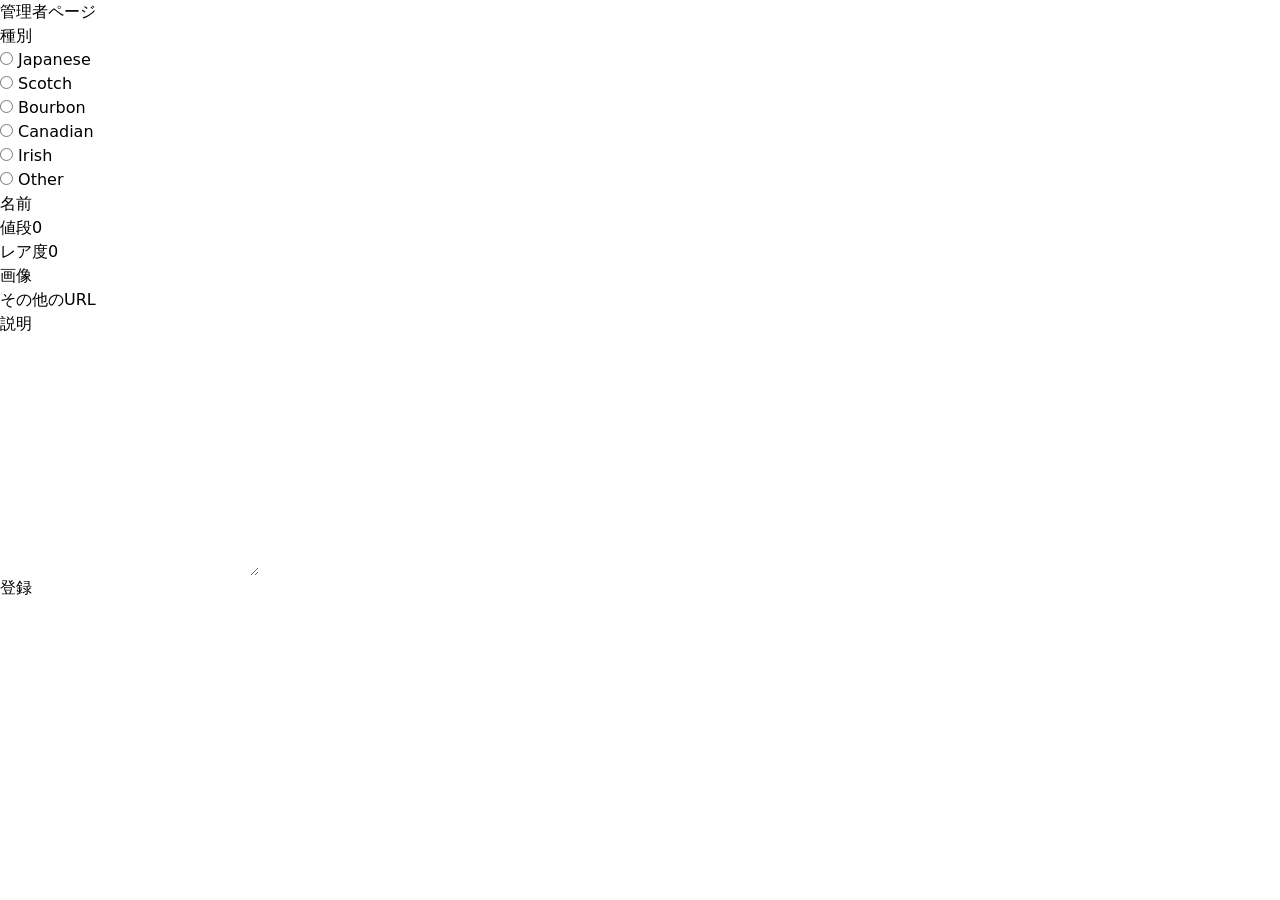
==== administrator/index.html @ 43c1a322 "initial commit" ====
<!DOCTYPE html><html  data-capo=""><head><meta charset="utf-8">
<meta name="viewport" content="width=device-width, initial-scale=1">
<style>/*! tailwindcss v4.0.3 | MIT License | https://tailwindcss.com */@layer theme,base,components,utilities;@layer theme{:host,:root{--font-sans:ui-sans-serif,system-ui,sans-serif,"Apple Color Emoji","Segoe UI Emoji","Segoe UI Symbol","Noto Color Emoji";--font-serif:ui-serif,Georgia,Cambria,"Times New Roman",Times,serif;--font-mono:ui-monospace,SFMono-Regular,Menlo,Monaco,Consolas,"Liberation Mono","Courier New",monospace;--color-red-50:oklch(.971 .013 17.38);--color-red-100:oklch(.936 .032 17.717);--color-red-200:oklch(.885 .062 18.334);--color-red-300:oklch(.808 .114 19.571);--color-red-400:oklch(.704 .191 22.216);--color-red-500:oklch(.637 .237 25.331);--color-red-600:oklch(.577 .245 27.325);--color-red-700:oklch(.505 .213 27.518);--color-red-800:oklch(.444 .177 26.899);--color-red-900:oklch(.396 .141 25.723);--color-red-950:oklch(.258 .092 26.042);--color-orange-50:oklch(.98 .016 73.684);--color-orange-100:oklch(.954 .038 75.164);--color-orange-200:oklch(.901 .076 70.697);--color-orange-300:oklch(.837 .128 66.29);--color-orange-400:oklch(.75 .183 55.934);--color-orange-500:oklch(.705 .213 47.604);--color-orange-600:oklch(.646 .222 41.116);--color-orange-700:oklch(.553 .195 38.402);--color-orange-800:oklch(.47 .157 37.304);--color-orange-900:oklch(.408 .123 38.172);--color-orange-950:oklch(.266 .079 36.259);--color-amber-50:oklch(.987 .022 95.277);--color-amber-100:oklch(.962 .059 95.617);--color-amber-200:oklch(.924 .12 95.746);--color-amber-300:oklch(.879 .169 91.605);--color-amber-400:oklch(.828 .189 84.429);--color-amber-500:oklch(.769 .188 70.08);--color-amber-600:oklch(.666 .179 58.318);--color-amber-700:oklch(.555 .163 48.998);--color-amber-800:oklch(.473 .137 46.201);--color-amber-900:oklch(.414 .112 45.904);--color-amber-950:oklch(.279 .077 45.635);--color-yellow-50:oklch(.987 .026 102.212);--color-yellow-100:oklch(.973 .071 103.193);--color-yellow-200:oklch(.945 .129 101.54);--color-yellow-300:oklch(.905 .182 98.111);--color-yellow-400:oklch(.852 .199 91.936);--color-yellow-500:oklch(.795 .184 86.047);--color-yellow-600:oklch(.681 .162 75.834);--color-yellow-700:oklch(.554 .135 66.442);--color-yellow-800:oklch(.476 .114 61.907);--color-yellow-900:oklch(.421 .095 57.708);--color-yellow-950:oklch(.286 .066 53.813);--color-lime-50:oklch(.986 .031 120.757);--color-lime-100:oklch(.967 .067 122.328);--color-lime-200:oklch(.938 .127 124.321);--color-lime-300:oklch(.897 .196 126.665);--color-lime-400:oklch(.841 .238 128.85);--color-lime-500:oklch(.768 .233 130.85);--color-lime-600:oklch(.648 .2 131.684);--color-lime-700:oklch(.532 .157 131.589);--color-lime-800:oklch(.453 .124 130.933);--color-lime-900:oklch(.405 .101 131.063);--color-lime-950:oklch(.274 .072 132.109);--color-green-50:oklch(.982 .018 155.826);--color-green-100:oklch(.962 .044 156.743);--color-green-200:oklch(.925 .084 155.995);--color-green-300:oklch(.871 .15 154.449);--color-green-400:oklch(.792 .209 151.711);--color-green-500:oklch(.723 .219 149.579);--color-green-600:oklch(.627 .194 149.214);--color-green-700:oklch(.527 .154 150.069);--color-green-800:oklch(.448 .119 151.328);--color-green-900:oklch(.393 .095 152.535);--color-green-950:oklch(.266 .065 152.934);--color-emerald-50:oklch(.979 .021 166.113);--color-emerald-100:oklch(.95 .052 163.051);--color-emerald-200:oklch(.905 .093 164.15);--color-emerald-300:oklch(.845 .143 164.978);--color-emerald-400:oklch(.765 .177 163.223);--color-emerald-500:oklch(.696 .17 162.48);--color-emerald-600:oklch(.596 .145 163.225);--color-emerald-700:oklch(.508 .118 165.612);--color-emerald-800:oklch(.432 .095 166.913);--color-emerald-900:oklch(.378 .077 168.94);--color-emerald-950:oklch(.262 .051 172.552);--color-teal-50:oklch(.984 .014 180.72);--color-teal-100:oklch(.953 .051 180.801);--color-teal-200:oklch(.91 .096 180.426);--color-teal-300:oklch(.855 .138 181.071);--color-teal-400:oklch(.777 .152 181.912);--color-teal-500:oklch(.704 .14 182.503);--color-teal-600:oklch(.6 .118 184.704);--color-teal-700:oklch(.511 .096 186.391);--color-teal-800:oklch(.437 .078 188.216);--color-teal-900:oklch(.386 .063 188.416);--color-teal-950:oklch(.277 .046 192.524);--color-cyan-50:oklch(.984 .019 200.873);--color-cyan-100:oklch(.956 .045 203.388);--color-cyan-200:oklch(.917 .08 205.041);--color-cyan-300:oklch(.865 .127 207.078);--color-cyan-400:oklch(.789 .154 211.53);--color-cyan-500:oklch(.715 .143 215.221);--color-cyan-600:oklch(.609 .126 221.723);--color-cyan-700:oklch(.52 .105 223.128);--color-cyan-800:oklch(.45 .085 224.283);--color-cyan-900:oklch(.398 .07 227.392);--color-cyan-950:oklch(.302 .056 229.695);--color-sky-50:oklch(.977 .013 236.62);--color-sky-100:oklch(.951 .026 236.824);--color-sky-200:oklch(.901 .058 230.902);--color-sky-300:oklch(.828 .111 230.318);--color-sky-400:oklch(.746 .16 232.661);--color-sky-500:oklch(.685 .169 237.323);--color-sky-600:oklch(.588 .158 241.966);--color-sky-700:oklch(.5 .134 242.749);--color-sky-800:oklch(.443 .11 240.79);--color-sky-900:oklch(.391 .09 240.876);--color-sky-950:oklch(.293 .066 243.157);--color-blue-50:oklch(.97 .014 254.604);--color-blue-100:oklch(.932 .032 255.585);--color-blue-200:oklch(.882 .059 254.128);--color-blue-300:oklch(.809 .105 251.813);--color-blue-400:oklch(.707 .165 254.624);--color-blue-500:oklch(.623 .214 259.815);--color-blue-600:oklch(.546 .245 262.881);--color-blue-700:oklch(.488 .243 264.376);--color-blue-800:oklch(.424 .199 265.638);--color-blue-900:oklch(.379 .146 265.522);--color-blue-950:oklch(.282 .091 267.935);--color-indigo-50:oklch(.962 .018 272.314);--color-indigo-100:oklch(.93 .034 272.788);--color-indigo-200:oklch(.87 .065 274.039);--color-indigo-300:oklch(.785 .115 274.713);--color-indigo-400:oklch(.673 .182 276.935);--color-indigo-500:oklch(.585 .233 277.117);--color-indigo-600:oklch(.511 .262 276.966);--color-indigo-700:oklch(.457 .24 277.023);--color-indigo-800:oklch(.398 .195 277.366);--color-indigo-900:oklch(.359 .144 278.697);--color-indigo-950:oklch(.257 .09 281.288);--color-violet-50:oklch(.969 .016 293.756);--color-violet-100:oklch(.943 .029 294.588);--color-violet-200:oklch(.894 .057 293.283);--color-violet-300:oklch(.811 .111 293.571);--color-violet-400:oklch(.702 .183 293.541);--color-violet-500:oklch(.606 .25 292.717);--color-violet-600:oklch(.541 .281 293.009);--color-violet-700:oklch(.491 .27 292.581);--color-violet-800:oklch(.432 .232 292.759);--color-violet-900:oklch(.38 .189 293.745);--color-violet-950:oklch(.283 .141 291.089);--color-purple-50:oklch(.977 .014 308.299);--color-purple-100:oklch(.946 .033 307.174);--color-purple-200:oklch(.902 .063 306.703);--color-purple-300:oklch(.827 .119 306.383);--color-purple-400:oklch(.714 .203 305.504);--color-purple-500:oklch(.627 .265 303.9);--color-purple-600:oklch(.558 .288 302.321);--color-purple-700:oklch(.496 .265 301.924);--color-purple-800:oklch(.438 .218 303.724);--color-purple-900:oklch(.381 .176 304.987);--color-purple-950:oklch(.291 .149 302.717);--color-fuchsia-50:oklch(.977 .017 320.058);--color-fuchsia-100:oklch(.952 .037 318.852);--color-fuchsia-200:oklch(.903 .076 319.62);--color-fuchsia-300:oklch(.833 .145 321.434);--color-fuchsia-400:oklch(.74 .238 322.16);--color-fuchsia-500:oklch(.667 .295 322.15);--color-fuchsia-600:oklch(.591 .293 322.896);--color-fuchsia-700:oklch(.518 .253 323.949);--color-fuchsia-800:oklch(.452 .211 324.591);--color-fuchsia-900:oklch(.401 .17 325.612);--color-fuchsia-950:oklch(.293 .136 325.661);--color-pink-50:oklch(.971 .014 343.198);--color-pink-100:oklch(.948 .028 342.258);--color-pink-200:oklch(.899 .061 343.231);--color-pink-300:oklch(.823 .12 346.018);--color-pink-400:oklch(.718 .202 349.761);--color-pink-500:oklch(.656 .241 354.308);--color-pink-600:oklch(.592 .249 .584);--color-pink-700:oklch(.525 .223 3.958);--color-pink-800:oklch(.459 .187 3.815);--color-pink-900:oklch(.408 .153 2.432);--color-pink-950:oklch(.284 .109 3.907);--color-rose-50:oklch(.969 .015 12.422);--color-rose-100:oklch(.941 .03 12.58);--color-rose-200:oklch(.892 .058 10.001);--color-rose-300:oklch(.81 .117 11.638);--color-rose-400:oklch(.712 .194 13.428);--color-rose-500:oklch(.645 .246 16.439);--color-rose-600:oklch(.586 .253 17.585);--color-rose-700:oklch(.514 .222 16.935);--color-rose-800:oklch(.455 .188 13.697);--color-rose-900:oklch(.41 .159 10.272);--color-rose-950:oklch(.271 .105 12.094);--color-slate-50:oklch(.984 .003 247.858);--color-slate-100:oklch(.968 .007 247.896);--color-slate-200:oklch(.929 .013 255.508);--color-slate-300:oklch(.869 .022 252.894);--color-slate-400:oklch(.704 .04 256.788);--color-slate-500:oklch(.554 .046 257.417);--color-slate-600:oklch(.446 .043 257.281);--color-slate-700:oklch(.372 .044 257.287);--color-slate-800:oklch(.279 .041 260.031);--color-slate-900:oklch(.208 .042 265.755);--color-slate-950:oklch(.129 .042 264.695);--color-gray-50:oklch(.985 .002 247.839);--color-gray-100:oklch(.967 .003 264.542);--color-gray-200:oklch(.928 .006 264.531);--color-gray-300:oklch(.872 .01 258.338);--color-gray-400:oklch(.707 .022 261.325);--color-gray-500:oklch(.551 .027 264.364);--color-gray-600:oklch(.446 .03 256.802);--color-gray-700:oklch(.373 .034 259.733);--color-gray-800:oklch(.278 .033 256.848);--color-gray-900:oklch(.21 .034 264.665);--color-gray-950:oklch(.13 .028 261.692);--color-zinc-50:oklch(.985 0 0);--color-zinc-100:oklch(.967 .001 286.375);--color-zinc-200:oklch(.92 .004 286.32);--color-zinc-300:oklch(.871 .006 286.286);--color-zinc-400:oklch(.705 .015 286.067);--color-zinc-500:oklch(.552 .016 285.938);--color-zinc-600:oklch(.442 .017 285.786);--color-zinc-700:oklch(.37 .013 285.805);--color-zinc-800:oklch(.274 .006 286.033);--color-zinc-900:oklch(.21 .006 285.885);--color-zinc-950:oklch(.141 .005 285.823);--color-neutral-50:oklch(.985 0 0);--color-neutral-100:oklch(.97 0 0);--color-neutral-200:oklch(.922 0 0);--color-neutral-300:oklch(.87 0 0);--color-neutral-400:oklch(.708 0 0);--color-neutral-500:oklch(.556 0 0);--color-neutral-600:oklch(.439 0 0);--color-neutral-700:oklch(.371 0 0);--color-neutral-800:oklch(.269 0 0);--color-neutral-900:oklch(.205 0 0);--color-neutral-950:oklch(.145 0 0);--color-stone-50:oklch(.985 .001 106.423);--color-stone-100:oklch(.97 .001 106.424);--color-stone-200:oklch(.923 .003 48.717);--color-stone-300:oklch(.869 .005 56.366);--color-stone-400:oklch(.709 .01 56.259);--color-stone-500:oklch(.553 .013 58.071);--color-stone-600:oklch(.444 .011 73.639);--color-stone-700:oklch(.374 .01 67.558);--color-stone-800:oklch(.268 .007 34.298);--color-stone-900:oklch(.216 .006 56.043);--color-stone-950:oklch(.147 .004 49.25);--color-black:#000;--color-white:#fff;--spacing:.25rem;--breakpoint-sm:40rem;--breakpoint-md:48rem;--breakpoint-lg:64rem;--breakpoint-xl:80rem;--breakpoint-2xl:96rem;--container-3xs:16rem;--container-2xs:18rem;--container-xs:20rem;--container-sm:24rem;--container-md:28rem;--container-lg:32rem;--container-xl:36rem;--container-2xl:42rem;--container-3xl:48rem;--container-4xl:56rem;--container-5xl:64rem;--container-6xl:72rem;--container-7xl:80rem;--text-xs:.75rem;--text-xs--line-height:1.33333;--text-sm:.875rem;--text-sm--line-height:1.42857;--text-base:1rem;--text-base--line-height:1.5;--text-lg:1.125rem;--text-lg--line-height:1.55556;--text-xl:1.25rem;--text-xl--line-height:1.4;--text-2xl:1.5rem;--text-2xl--line-height:1.33333;--text-3xl:1.875rem;--text-3xl--line-height:1.2;--text-4xl:2.25rem;--text-4xl--line-height:1.11111;--text-5xl:3rem;--text-5xl--line-height:1;--text-6xl:3.75rem;--text-6xl--line-height:1;--text-7xl:4.5rem;--text-7xl--line-height:1;--text-8xl:6rem;--text-8xl--line-height:1;--text-9xl:8rem;--text-9xl--line-height:1;--font-weight-thin:100;--font-weight-extralight:200;--font-weight-light:300;--font-weight-normal:400;--font-weight-medium:500;--font-weight-semibold:600;--font-weight-bold:700;--font-weight-extrabold:800;--font-weight-black:900;--tracking-tighter:-.05em;--tracking-tight:-.025em;--tracking-normal:0em;--tracking-wide:.025em;--tracking-wider:.05em;--tracking-widest:.1em;--leading-tight:1.25;--leading-snug:1.375;--leading-normal:1.5;--leading-relaxed:1.625;--leading-loose:2;--radius-xs:.125rem;--radius-sm:.25rem;--radius-md:.375rem;--radius-lg:.5rem;--radius-xl:.75rem;--radius-2xl:1rem;--radius-3xl:1.5rem;--radius-4xl:2rem;--shadow-2xs:0 1px rgba(0,0,0,.05);--shadow-xs:0 1px 2px 0 rgba(0,0,0,.05);--shadow-sm:0 1px 3px 0 rgba(0,0,0,.1),0 1px 2px -1px rgba(0,0,0,.1);--shadow-md:0 4px 6px -1px rgba(0,0,0,.1),0 2px 4px -2px rgba(0,0,0,.1);--shadow-lg:0 10px 15px -3px rgba(0,0,0,.1),0 4px 6px -4px rgba(0,0,0,.1);--shadow-xl:0 20px 25px -5px rgba(0,0,0,.1),0 8px 10px -6px rgba(0,0,0,.1);--shadow-2xl:0 25px 50px -12px rgba(0,0,0,.25);--inset-shadow-2xs:inset 0 1px rgba(0,0,0,.05);--inset-shadow-xs:inset 0 1px 1px rgba(0,0,0,.05);--inset-shadow-sm:inset 0 2px 4px rgba(0,0,0,.05);--drop-shadow-xs:0 1px 1px rgba(0,0,0,.05);--drop-shadow-sm:0 1px 2px rgba(0,0,0,.15);--drop-shadow-md:0 3px 3px rgba(0,0,0,.12);--drop-shadow-lg:0 4px 4px rgba(0,0,0,.15);--drop-shadow-xl:0 9px 7px rgba(0,0,0,.1);--drop-shadow-2xl:0 25px 25px rgba(0,0,0,.15);--ease-in:cubic-bezier(.4,0,1,1);--ease-out:cubic-bezier(0,0,.2,1);--ease-in-out:cubic-bezier(.4,0,.2,1);--animate-spin:spin 1s linear infinite;--animate-ping:ping 1s cubic-bezier(0,0,.2,1) infinite;--animate-pulse:pulse 2s cubic-bezier(.4,0,.6,1) infinite;--animate-bounce:bounce 1s infinite;--blur-xs:4px;--blur-sm:8px;--blur-md:12px;--blur-lg:16px;--blur-xl:24px;--blur-2xl:40px;--blur-3xl:64px;--perspective-dramatic:100px;--perspective-near:300px;--perspective-normal:500px;--perspective-midrange:800px;--perspective-distant:1200px;--aspect-video:16/9;--default-transition-duration:.15s;--default-transition-timing-function:cubic-bezier(.4,0,.2,1);--default-font-family:var(--font-sans);--default-font-feature-settings:var(--font-sans--font-feature-settings);--default-font-variation-settings:var( --font-sans--font-variation-settings );--default-mono-font-family:var(--font-mono);--default-mono-font-feature-settings:var( --font-mono--font-feature-settings );--default-mono-font-variation-settings:var( --font-mono--font-variation-settings )}}@layer base{*,::backdrop,::file-selector-button,:after,:before{border:0 solid;box-sizing:border-box;margin:0;padding:0}:host,html{line-height:1.5;-webkit-text-size-adjust:100%;font-family:var( --default-font-family,ui-sans-serif,system-ui,sans-serif,"Apple Color Emoji","Segoe UI Emoji","Segoe UI Symbol","Noto Color Emoji" );font-feature-settings:var(--default-font-feature-settings,normal);font-variation-settings:var( --default-font-variation-settings,normal );-moz-tab-size:4;-o-tab-size:4;tab-size:4;-webkit-tap-highlight-color:transparent}body{line-height:inherit}hr{border-top-width:1px;color:inherit;height:0}abbr:where([title]){-webkit-text-decoration:underline dotted;text-decoration:underline dotted}h1,h2,h3,h4,h5,h6{font-size:inherit;font-weight:inherit}a{color:inherit;-webkit-text-decoration:inherit;text-decoration:inherit}b,strong{font-weight:bolder}code,kbd,pre,samp{font-family:var( --default-mono-font-family,ui-monospace,SFMono-Regular,Menlo,Monaco,Consolas,"Liberation Mono","Courier New",monospace );font-feature-settings:var( --default-mono-font-feature-settings,normal );font-size:1em;font-variation-settings:var( --default-mono-font-variation-settings,normal )}small{font-size:80%}sub,sup{font-size:75%;line-height:0;position:relative;vertical-align:baseline}sub{bottom:-.25em}sup{top:-.5em}table{border-collapse:collapse;border-color:inherit;text-indent:0}:-moz-focusring{outline:auto}progress{vertical-align:baseline}summary{display:list-item}menu,ol,ul{list-style:none}audio,canvas,embed,iframe,img,object,svg,video{display:block;vertical-align:middle}img,video{height:auto;max-width:100%}::file-selector-button,button,input,optgroup,select,textarea{background-color:transparent;border-radius:0;color:inherit;font:inherit;font-feature-settings:inherit;font-variation-settings:inherit;letter-spacing:inherit;opacity:1}:where(select:is([multiple],[size])) optgroup{font-weight:bolder}:where(select:is([multiple],[size])) optgroup option{padding-inline-start:20px}::file-selector-button{margin-inline-end:4px}::-moz-placeholder{color:color-mix(in oklab,currentColor 50%,transparent);opacity:1}::placeholder{color:color-mix(in oklab,currentColor 50%,transparent);opacity:1}textarea{resize:vertical}::-webkit-search-decoration{-webkit-appearance:none}::-webkit-date-and-time-value{min-height:1lh;text-align:inherit}::-webkit-datetime-edit{display:inline-flex}::-webkit-datetime-edit-fields-wrapper{padding:0}::-webkit-datetime-edit,::-webkit-datetime-edit-day-field,::-webkit-datetime-edit-hour-field,::-webkit-datetime-edit-meridiem-field,::-webkit-datetime-edit-millisecond-field,::-webkit-datetime-edit-minute-field,::-webkit-datetime-edit-month-field,::-webkit-datetime-edit-second-field,::-webkit-datetime-edit-year-field{padding-block:0}:-moz-ui-invalid{box-shadow:none}::file-selector-button,button,input:where([type=button],[type=reset],[type=submit]){-webkit-appearance:button;-moz-appearance:button;appearance:button}::-webkit-inner-spin-button,::-webkit-outer-spin-button{height:auto}[hidden]:where(:not([hidden=until-found])){display:none!important}}@layer utilities{.visible{visibility:visible}.absolute{position:absolute}.fixed{position:fixed}.relative{position:relative}.static{position:static}.sticky{position:sticky}.top-0{top:calc(var(--spacing)*0)}.right-0{right:calc(var(--spacing)*0)}.-bottom-1{bottom:calc(var(--spacing)*-1)}.-bottom-1\/2{bottom:-50%}.bottom-0{bottom:calc(var(--spacing)*0)}.left-0{left:calc(var(--spacing)*0)}.z-10{z-index:10}.z-20{z-index:20}.\!container{width:100%!important}@media (width >= 40rem){.\!container{max-width:40rem!important}}@media (width >= 48rem){.\!container{max-width:48rem!important}}@media (width >= 64rem){.\!container{max-width:64rem!important}}@media (width >= 80rem){.\!container{max-width:80rem!important}}@media (width >= 96rem){.\!container{max-width:96rem!important}}.container{width:100%}@media (width >= 40rem){.container{max-width:40rem}}@media (width >= 48rem){.container{max-width:48rem}}@media (width >= 64rem){.container{max-width:64rem}}@media (width >= 80rem){.container{max-width:80rem}}@media (width >= 96rem){.container{max-width:96rem}}.m-0{margin:calc(var(--spacing)*0)}.m-2{margin:calc(var(--spacing)*2)}.mt-2{margin-top:calc(var(--spacing)*2)}.mb-6{margin-bottom:calc(var(--spacing)*6)}.mb-8{margin-bottom:calc(var(--spacing)*8)}.mb-16{margin-bottom:calc(var(--spacing)*16)}.block{display:block}.contents{display:contents}.flex{display:flex}.grid{display:grid}.hidden{display:none}.inline{display:inline}.table{display:table}.h-1{height:calc(var(--spacing)*1)}.h-1\/2{height:50%}.h-15{height:calc(var(--spacing)*15)}.h-20{height:calc(var(--spacing)*20)}.h-auto{height:auto}.h-screen{height:100vh}.min-h-screen{min-height:100vh}.w-30{width:calc(var(--spacing)*30)}.w-50{width:calc(var(--spacing)*50)}.w-full{width:100%}.flex-1{flex:1}.transform{transform:var(--tw-rotate-x) var(--tw-rotate-y) var(--tw-rotate-z) var(--tw-skew-x) var(--tw-skew-y)}.cursor-pointer{cursor:pointer}.flex-col{flex-direction:column}.place-content-center{place-content:center}.items-center{align-items:center}.justify-between{justify-content:space-between}.justify-center{justify-content:center}.justify-start{justify-content:flex-start}.overflow-hidden{overflow:hidden}.overflow-y-auto{overflow-y:auto}.rounded{border-radius:.25rem}.rounded-lg{border-radius:var(--radius-lg)}.rounded-t-lg{border-top-left-radius:var(--radius-lg);border-top-right-radius:var(--radius-lg)}.rounded-t-md{border-top-left-radius:var(--radius-md);border-top-right-radius:var(--radius-md)}.border{border-style:var(--tw-border-style);border-width:1px}.border-gray-400{border-color:var(--color-gray-400)}.bg-black{background-color:var(--color-black)}.bg-black\/5{background-color:color-mix(in oklab,var(--color-black) 5%,transparent)}.bg-gray-400{background-color:var(--color-gray-400)}.bg-white{background-color:var(--color-white)}.object-contain{-o-object-fit:contain;object-fit:contain}.p-0{padding:calc(var(--spacing)*0)}.p-3{padding:calc(var(--spacing)*3)}.p-4{padding:calc(var(--spacing)*4)}.p-8{padding:calc(var(--spacing)*8)}.px-4{padding-inline:calc(var(--spacing)*4)}.px-8{padding-inline:calc(var(--spacing)*8)}.px-10{padding-inline:calc(var(--spacing)*10)}.py-2{padding-block:calc(var(--spacing)*2)}.pt-14{padding-top:calc(var(--spacing)*14)}.pb-16{padding-bottom:calc(var(--spacing)*16)}.text-center{text-align:center}.font-sans{font-family:var(--font-sans)}.text-6xl{font-size:var(--text-6xl);line-height:var(--tw-leading,var(--text-6xl--line-height))}.text-8xl{font-size:var(--text-8xl);line-height:var(--tw-leading,var(--text-8xl--line-height))}.text-xl{font-size:var(--text-xl);line-height:var(--tw-leading,var(--text-xl--line-height))}.leading-tight{--tw-leading:var(--leading-tight);line-height:var(--leading-tight)}.font-light{--tw-font-weight:var(--font-weight-light);font-weight:var(--font-weight-light)}.font-medium{--tw-font-weight:var(--font-weight-medium);font-weight:var(--font-weight-medium)}.font-semibold{--tw-font-weight:var(--font-weight-semibold);font-weight:var(--font-weight-semibold)}.text-black{color:var(--color-black)}.text-gray-600{color:var(--color-gray-600)}.text-gray-800{color:var(--color-gray-800)}.text-white{color:var(--color-white)}.capitalize{text-transform:capitalize}.lowercase{text-transform:lowercase}.uppercase{text-transform:uppercase}.ordinal{--tw-ordinal:ordinal;font-variant-numeric:var(--tw-ordinal,) var(--tw-slashed-zero,) var(--tw-numeric-figure,) var(--tw-numeric-spacing,) var(--tw-numeric-fraction,)}.antialiased{-webkit-font-smoothing:antialiased;-moz-osx-font-smoothing:grayscale}.shadow{--tw-shadow:0 1px 3px 0 var(--tw-shadow-color,rgba(0,0,0,.1)),0 1px 2px -1px var(--tw-shadow-color,rgba(0,0,0,.1));box-shadow:var(--tw-inset-shadow),var(--tw-inset-ring-shadow),var(--tw-ring-offset-shadow),var(--tw-ring-shadow),var(--tw-shadow)}.\!filter{filter:var(--tw-blur,) var(--tw-brightness,) var(--tw-contrast,) var(--tw-grayscale,) var(--tw-hue-rotate,) var(--tw-invert,) var(--tw-saturate,) var(--tw-sepia,) var(--tw-drop-shadow,)!important}.filter{filter:var(--tw-blur,) var(--tw-brightness,) var(--tw-contrast,) var(--tw-grayscale,) var(--tw-hue-rotate,) var(--tw-invert,) var(--tw-saturate,) var(--tw-sepia,) var(--tw-drop-shadow,)}.\!transition{transition-duration:var(--tw-duration,var(--default-transition-duration))!important;transition-property:color,background-color,border-color,outline-color,text-decoration-color,fill,stroke,--tw-gradient-from,--tw-gradient-via,--tw-gradient-to,opacity,box-shadow,transform,translate,scale,rotate,filter,-webkit-backdrop-filter,backdrop-filter!important;transition-timing-function:var(--tw-ease,var(--default-transition-timing-function))!important}.transition{transition-duration:var(--tw-duration,var(--default-transition-duration));transition-property:color,background-color,border-color,outline-color,text-decoration-color,fill,stroke,--tw-gradient-from,--tw-gradient-via,--tw-gradient-to,opacity,box-shadow,transform,translate,scale,rotate,filter,-webkit-backdrop-filter,backdrop-filter;transition-timing-function:var(--tw-ease,var(--default-transition-timing-function))}.transition-colors{transition-duration:var(--tw-duration,var(--default-transition-duration));transition-property:color,background-color,border-color,outline-color,text-decoration-color,fill,stroke,--tw-gradient-from,--tw-gradient-via,--tw-gradient-to;transition-timing-function:var(--tw-ease,var(--default-transition-timing-function))}.ease-in-out{--tw-ease:var(--ease-in-out);transition-timing-function:var(--ease-in-out)}@media (hover:hover){.hover\:bg-gray-700:hover{background-color:var(--color-gray-700)}}@media (width >= 40rem){.sm\:px-0{padding-inline:calc(var(--spacing)*0)}}@media (width >= 40rem){.sm\:px-6{padding-inline:calc(var(--spacing)*6)}}@media (width >= 40rem){.sm\:py-3{padding-block:calc(var(--spacing)*3)}}@media (width >= 40rem){.sm\:text-2xl{font-size:var(--text-2xl);line-height:var(--tw-leading,var(--text-2xl--line-height))}}@media (width >= 40rem){.sm\:text-4xl{font-size:var(--text-4xl);line-height:var(--tw-leading,var(--text-4xl--line-height))}}@media (width >= 40rem){.sm\:text-8xl{font-size:var(--text-8xl);line-height:var(--tw-leading,var(--text-8xl--line-height))}}@media (width >= 40rem){.sm\:text-xl{font-size:var(--text-xl);line-height:var(--tw-leading,var(--text-xl--line-height))}}@media (prefers-color-scheme:dark){.dark\:bg-black{background-color:var(--color-black)}}@media (prefers-color-scheme:dark){.dark\:bg-white\/10{background-color:color-mix(in oklab,var(--color-white) 10%,transparent)}}@media (prefers-color-scheme:dark){.dark\:text-white{color:var(--color-white)}}}@keyframes spin{to{transform:rotate(1turn)}}@keyframes ping{75%,to{opacity:0;transform:scale(2)}}@keyframes pulse{50%{opacity:.5}}@keyframes bounce{0%,to{animation-timing-function:cubic-bezier(.8,0,1,1);transform:translateY(-25%)}50%{animation-timing-function:cubic-bezier(0,0,.2,1);transform:none}}@property --tw-rotate-x{syntax:"*";inherits:false;initial-value:rotateX(0)}@property --tw-rotate-y{syntax:"*";inherits:false;initial-value:rotateY(0)}@property --tw-rotate-z{syntax:"*";inherits:false;initial-value:rotateZ(0)}@property --tw-skew-x{syntax:"*";inherits:false;initial-value:skewX(0)}@property --tw-skew-y{syntax:"*";inherits:false;initial-value:skewY(0)}@property --tw-border-style{syntax:"*";inherits:false;initial-value:solid}@property --tw-leading{syntax:"*";inherits:false}@property --tw-font-weight{syntax:"*";inherits:false}@property --tw-ordinal{syntax:"*";inherits:false}@property --tw-slashed-zero{syntax:"*";inherits:false}@property --tw-numeric-figure{syntax:"*";inherits:false}@property --tw-numeric-spacing{syntax:"*";inherits:false}@property --tw-numeric-fraction{syntax:"*";inherits:false}@property --tw-shadow{syntax:"*";inherits:false;initial-value:0 0 #0000}@property --tw-shadow-color{syntax:"*";inherits:false}@property --tw-inset-shadow{syntax:"*";inherits:false;initial-value:0 0 #0000}@property --tw-inset-shadow-color{syntax:"*";inherits:false}@property --tw-ring-color{syntax:"*";inherits:false}@property --tw-ring-shadow{syntax:"*";inherits:false;initial-value:0 0 #0000}@property --tw-inset-ring-color{syntax:"*";inherits:false}@property --tw-inset-ring-shadow{syntax:"*";inherits:false;initial-value:0 0 #0000}@property --tw-ring-inset{syntax:"*";inherits:false}@property --tw-ring-offset-width{syntax:"<length>";inherits:false;initial-value:0}@property --tw-ring-offset-color{syntax:"*";inherits:false;initial-value:#fff}@property --tw-ring-offset-shadow{syntax:"*";inherits:false;initial-value:0 0 #0000}@property --tw-blur{syntax:"*";inherits:false}@property --tw-brightness{syntax:"*";inherits:false}@property --tw-contrast{syntax:"*";inherits:false}@property --tw-grayscale{syntax:"*";inherits:false}@property --tw-hue-rotate{syntax:"*";inherits:false}@property --tw-invert{syntax:"*";inherits:false}@property --tw-opacity{syntax:"*";inherits:false}@property --tw-saturate{syntax:"*";inherits:false}@property --tw-sepia{syntax:"*";inherits:false}@property --tw-ease{syntax:"*";inherits:false}</style>
<link rel="preload" as="fetch" crossorigin="anonymous" href="/administrator/_payload.json?175983b9-93ae-45ad-a770-42df999eaa1f">
<link rel="modulepreload" as="script" crossorigin href="/_nuxt/DGRNIQTt.js">
<link rel="modulepreload" as="script" crossorigin href="/_nuxt/B5CImXzJ.js">
<link rel="modulepreload" as="script" crossorigin href="/_nuxt/DBz7xM5L.js">
<link rel="modulepreload" as="script" crossorigin href="/_nuxt/JrSAoMSa.js">
<link rel="prefetch" as="style" crossorigin href="/_nuxt/default.De8KBWrs.css">
<link rel="prefetch" as="script" crossorigin href="/_nuxt/DvlcHamT.js">
<link rel="prefetch" as="script" crossorigin href="/_nuxt/Ci8fYinN.js">
<link rel="prefetch" as="script" crossorigin href="/_nuxt/CxYHVh7k.js">
<link rel="prefetch" as="script" crossorigin href="/_nuxt/ChudeFLz.js">
<link rel="prefetch" as="script" crossorigin href="/_nuxt/9BB7EItp.js">
<script type="module" src="/_nuxt/DGRNIQTt.js" crossorigin></script>
<link rel="preload" as="fetch" fetchpriority="low" crossorigin="anonymous" href="/_nuxt/builds/meta/175983b9-93ae-45ad-a770-42df999eaa1f.json"></head><body><div id="__nuxt"><!--[--><h1>管理者ページ</h1><form novalidate><div><label name="category">種別</label><!--[--><p><input type="radio" value="Japanese" name="category"> Japanese</p><p><input type="radio" value="Scotch" name="category"> Scotch</p><p><input type="radio" value="Bourbon" name="category"> Bourbon</p><p><input type="radio" value="Canadian" name="category"> Canadian</p><p><input type="radio" value="Irish" name="category"> Irish</p><p><input type="radio" value="Other" name="category"> Other</p><!--]--></div><div><label name="name">名前</label><input type="text" name="name" value></div><div><label name="price">値段</label><input type="number" name="price" value="0"></div><div><label name="rarity">レア度</label><input type="number" name="rarity" value="0"></div><div><label name="image">画像</label><input type="url" name="image" value></div><div><label name="otherUrl">その他のURL</label><input type="url" name="otherUrl"></div><div class="grid place-items-left justify-start"><label name="detail">説明</label><textarea id="detail" cols="30" rows="10" name="detail"></textarea></div><button>登録</button></form><!--]--></div><div id="teleports"></div><script type="application/json" data-nuxt-data="nuxt-app" data-ssr="true" id="__NUXT_DATA__" data-src="/administrator/_payload.json?175983b9-93ae-45ad-a770-42df999eaa1f">[{"state":1,"once":3,"_errors":4,"serverRendered":6,"path":7,"prerenderedAt":8},["Reactive",2],{},["Set"],["ShallowReactive",5],{},true,"/administrator",1739007832162]</script>
<script>window.__NUXT__={};window.__NUXT__.config={public:{googleApiKey:"",googleMessagingSenderId:"",googleMeasurementId:"",googleAppId:""},app:{baseURL:"/",buildId:"175983b9-93ae-45ad-a770-42df999eaa1f",buildAssetsDir:"/_nuxt/",cdnURL:""}}</script></body></html>
---- _nuxt/default.De8KBWrs.css ----
.active[data-v-b1370a18]{background-color:#babaff}svg[data-v-76aa6b74]{transform:rotate(var(--r,0deg)) scale(var(--sx,1),var(--sy,1))}path[data-v-76aa6b74]{fill:currentColor}
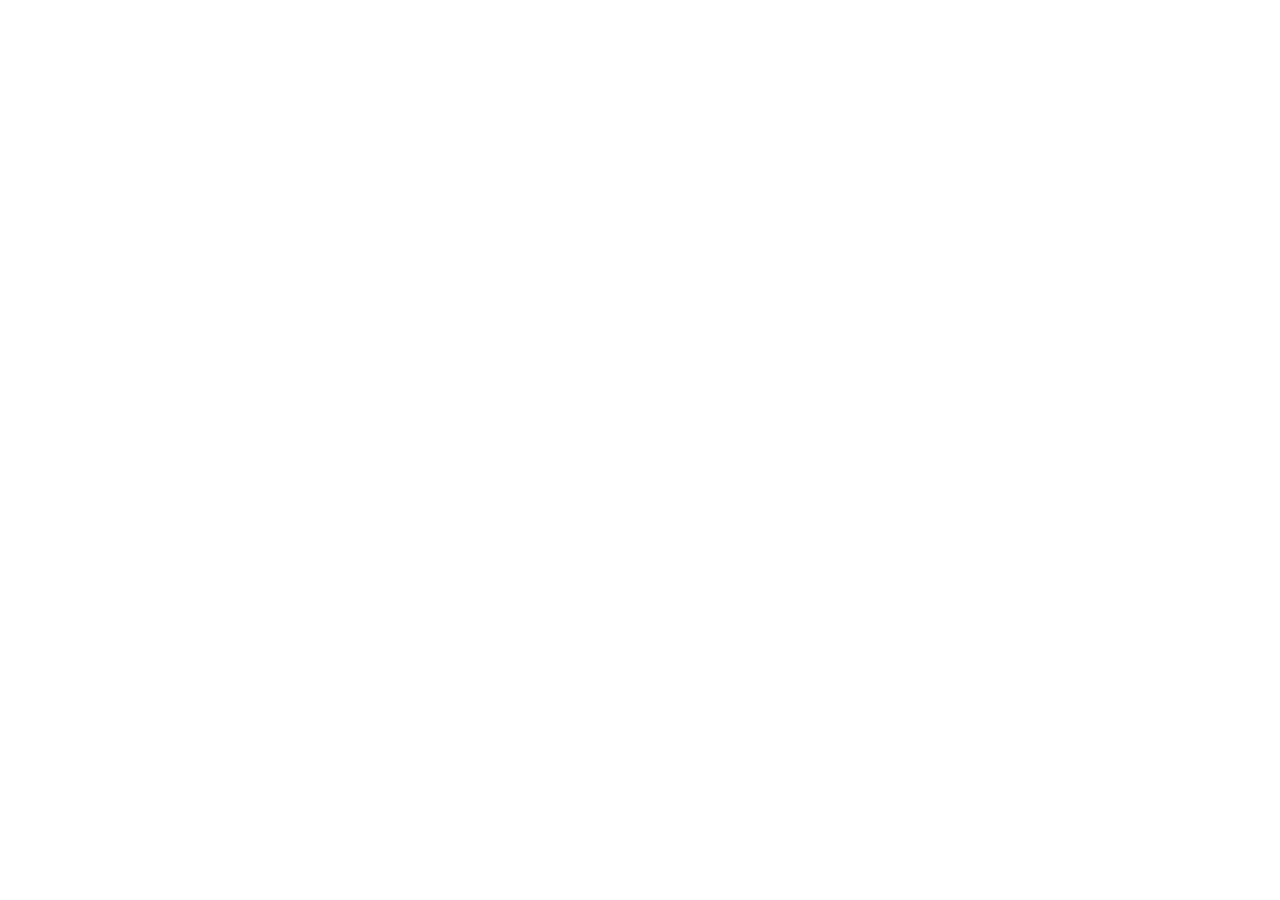
==== commit 80bc0879: "new deploy" ====
--- a/administrator/index.html
+++ b/administrator/index.html
@@ -1,17 +1,17 @@
 <!DOCTYPE html><html  data-capo=""><head><meta charset="utf-8">
 <meta name="viewport" content="width=device-width, initial-scale=1">
-<style>/*! tailwindcss v4.0.3 | MIT License | https://tailwindcss.com */@layer theme,base,components,utilities;@layer theme{:host,:root{--font-sans:ui-sans-serif,system-ui,sans-serif,"Apple Color Emoji","Segoe UI Emoji","Segoe UI Symbol","Noto Color Emoji";--font-serif:ui-serif,Georgia,Cambria,"Times New Roman",Times,serif;--font-mono:ui-monospace,SFMono-Regular,Menlo,Monaco,Consolas,"Liberation Mono","Courier New",monospace;--color-red-50:oklch(.971 .013 17.38);--color-red-100:oklch(.936 .032 17.717);--color-red-200:oklch(.885 .062 18.334);--color-red-300:oklch(.808 .114 19.571);--color-red-400:oklch(.704 .191 22.216);--color-red-500:oklch(.637 .237 25.331);--color-red-600:oklch(.577 .245 27.325);--color-red-700:oklch(.505 .213 27.518);--color-red-800:oklch(.444 .177 26.899);--color-red-900:oklch(.396 .141 25.723);--color-red-950:oklch(.258 .092 26.042);--color-orange-50:oklch(.98 .016 73.684);--color-orange-100:oklch(.954 .038 75.164);--color-orange-200:oklch(.901 .076 70.697);--color-orange-300:oklch(.837 .128 66.29);--color-orange-400:oklch(.75 .183 55.934);--color-orange-500:oklch(.705 .213 47.604);--color-orange-600:oklch(.646 .222 41.116);--color-orange-700:oklch(.553 .195 38.402);--color-orange-800:oklch(.47 .157 37.304);--color-orange-900:oklch(.408 .123 38.172);--color-orange-950:oklch(.266 .079 36.259);--color-amber-50:oklch(.987 .022 95.277);--color-amber-100:oklch(.962 .059 95.617);--color-amber-200:oklch(.924 .12 95.746);--color-amber-300:oklch(.879 .169 91.605);--color-amber-400:oklch(.828 .189 84.429);--color-amber-500:oklch(.769 .188 70.08);--color-amber-600:oklch(.666 .179 58.318);--color-amber-700:oklch(.555 .163 48.998);--color-amber-800:oklch(.473 .137 46.201);--color-amber-900:oklch(.414 .112 45.904);--color-amber-950:oklch(.279 .077 45.635);--color-yellow-50:oklch(.987 .026 102.212);--color-yellow-100:oklch(.973 .071 103.193);--color-yellow-200:oklch(.945 .129 101.54);--color-yellow-300:oklch(.905 .182 98.111);--color-yellow-400:oklch(.852 .199 91.936);--color-yellow-500:oklch(.795 .184 86.047);--color-yellow-600:oklch(.681 .162 75.834);--color-yellow-700:oklch(.554 .135 66.442);--color-yellow-800:oklch(.476 .114 61.907);--color-yellow-900:oklch(.421 .095 57.708);--color-yellow-950:oklch(.286 .066 53.813);--color-lime-50:oklch(.986 .031 120.757);--color-lime-100:oklch(.967 .067 122.328);--color-lime-200:oklch(.938 .127 124.321);--color-lime-300:oklch(.897 .196 126.665);--color-lime-400:oklch(.841 .238 128.85);--color-lime-500:oklch(.768 .233 130.85);--color-lime-600:oklch(.648 .2 131.684);--color-lime-700:oklch(.532 .157 131.589);--color-lime-800:oklch(.453 .124 130.933);--color-lime-900:oklch(.405 .101 131.063);--color-lime-950:oklch(.274 .072 132.109);--color-green-50:oklch(.982 .018 155.826);--color-green-100:oklch(.962 .044 156.743);--color-green-200:oklch(.925 .084 155.995);--color-green-300:oklch(.871 .15 154.449);--color-green-400:oklch(.792 .209 151.711);--color-green-500:oklch(.723 .219 149.579);--color-green-600:oklch(.627 .194 149.214);--color-green-700:oklch(.527 .154 150.069);--color-green-800:oklch(.448 .119 151.328);--color-green-900:oklch(.393 .095 152.535);--color-green-950:oklch(.266 .065 152.934);--color-emerald-50:oklch(.979 .021 166.113);--color-emerald-100:oklch(.95 .052 163.051);--color-emerald-200:oklch(.905 .093 164.15);--color-emerald-300:oklch(.845 .143 164.978);--color-emerald-400:oklch(.765 .177 163.223);--color-emerald-500:oklch(.696 .17 162.48);--color-emerald-600:oklch(.596 .145 163.225);--color-emerald-700:oklch(.508 .118 165.612);--color-emerald-800:oklch(.432 .095 166.913);--color-emerald-900:oklch(.378 .077 168.94);--color-emerald-950:oklch(.262 .051 172.552);--color-teal-50:oklch(.984 .014 180.72);--color-teal-100:oklch(.953 .051 180.801);--color-teal-200:oklch(.91 .096 180.426);--color-teal-300:oklch(.855 .138 181.071);--color-teal-400:oklch(.777 .152 181.912);--color-teal-500:oklch(.704 .14 182.503);--color-teal-600:oklch(.6 .118 184.704);--color-teal-700:oklch(.511 .096 186.391);--color-teal-800:oklch(.437 .078 188.216);--color-teal-900:oklch(.386 .063 188.416);--color-teal-950:oklch(.277 .046 192.524);--color-cyan-50:oklch(.984 .019 200.873);--color-cyan-100:oklch(.956 .045 203.388);--color-cyan-200:oklch(.917 .08 205.041);--color-cyan-300:oklch(.865 .127 207.078);--color-cyan-400:oklch(.789 .154 211.53);--color-cyan-500:oklch(.715 .143 215.221);--color-cyan-600:oklch(.609 .126 221.723);--color-cyan-700:oklch(.52 .105 223.128);--color-cyan-800:oklch(.45 .085 224.283);--color-cyan-900:oklch(.398 .07 227.392);--color-cyan-950:oklch(.302 .056 229.695);--color-sky-50:oklch(.977 .013 236.62);--color-sky-100:oklch(.951 .026 236.824);--color-sky-200:oklch(.901 .058 230.902);--color-sky-300:oklch(.828 .111 230.318);--color-sky-400:oklch(.746 .16 232.661);--color-sky-500:oklch(.685 .169 237.323);--color-sky-600:oklch(.588 .158 241.966);--color-sky-700:oklch(.5 .134 242.749);--color-sky-800:oklch(.443 .11 240.79);--color-sky-900:oklch(.391 .09 240.876);--color-sky-950:oklch(.293 .066 243.157);--color-blue-50:oklch(.97 .014 254.604);--color-blue-100:oklch(.932 .032 255.585);--color-blue-200:oklch(.882 .059 254.128);--color-blue-300:oklch(.809 .105 251.813);--color-blue-400:oklch(.707 .165 254.624);--color-blue-500:oklch(.623 .214 259.815);--color-blue-600:oklch(.546 .245 262.881);--color-blue-700:oklch(.488 .243 264.376);--color-blue-800:oklch(.424 .199 265.638);--color-blue-900:oklch(.379 .146 265.522);--color-blue-950:oklch(.282 .091 267.935);--color-indigo-50:oklch(.962 .018 272.314);--color-indigo-100:oklch(.93 .034 272.788);--color-indigo-200:oklch(.87 .065 274.039);--color-indigo-300:oklch(.785 .115 274.713);--color-indigo-400:oklch(.673 .182 276.935);--color-indigo-500:oklch(.585 .233 277.117);--color-indigo-600:oklch(.511 .262 276.966);--color-indigo-700:oklch(.457 .24 277.023);--color-indigo-800:oklch(.398 .195 277.366);--color-indigo-900:oklch(.359 .144 278.697);--color-indigo-950:oklch(.257 .09 281.288);--color-violet-50:oklch(.969 .016 293.756);--color-violet-100:oklch(.943 .029 294.588);--color-violet-200:oklch(.894 .057 293.283);--color-violet-300:oklch(.811 .111 293.571);--color-violet-400:oklch(.702 .183 293.541);--color-violet-500:oklch(.606 .25 292.717);--color-violet-600:oklch(.541 .281 293.009);--color-violet-700:oklch(.491 .27 292.581);--color-violet-800:oklch(.432 .232 292.759);--color-violet-900:oklch(.38 .189 293.745);--color-violet-950:oklch(.283 .141 291.089);--color-purple-50:oklch(.977 .014 308.299);--color-purple-100:oklch(.946 .033 307.174);--color-purple-200:oklch(.902 .063 306.703);--color-purple-300:oklch(.827 .119 306.383);--color-purple-400:oklch(.714 .203 305.504);--color-purple-500:oklch(.627 .265 303.9);--color-purple-600:oklch(.558 .288 302.321);--color-purple-700:oklch(.496 .265 301.924);--color-purple-800:oklch(.438 .218 303.724);--color-purple-900:oklch(.381 .176 304.987);--color-purple-950:oklch(.291 .149 302.717);--color-fuchsia-50:oklch(.977 .017 320.058);--color-fuchsia-100:oklch(.952 .037 318.852);--color-fuchsia-200:oklch(.903 .076 319.62);--color-fuchsia-300:oklch(.833 .145 321.434);--color-fuchsia-400:oklch(.74 .238 322.16);--color-fuchsia-500:oklch(.667 .295 322.15);--color-fuchsia-600:oklch(.591 .293 322.896);--color-fuchsia-700:oklch(.518 .253 323.949);--color-fuchsia-800:oklch(.452 .211 324.591);--color-fuchsia-900:oklch(.401 .17 325.612);--color-fuchsia-950:oklch(.293 .136 325.661);--color-pink-50:oklch(.971 .014 343.198);--color-pink-100:oklch(.948 .028 342.258);--color-pink-200:oklch(.899 .061 343.231);--color-pink-300:oklch(.823 .12 346.018);--color-pink-400:oklch(.718 .202 349.761);--color-pink-500:oklch(.656 .241 354.308);--color-pink-600:oklch(.592 .249 .584);--color-pink-700:oklch(.525 .223 3.958);--color-pink-800:oklch(.459 .187 3.815);--color-pink-900:oklch(.408 .153 2.432);--color-pink-950:oklch(.284 .109 3.907);--color-rose-50:oklch(.969 .015 12.422);--color-rose-100:oklch(.941 .03 12.58);--color-rose-200:oklch(.892 .058 10.001);--color-rose-300:oklch(.81 .117 11.638);--color-rose-400:oklch(.712 .194 13.428);--color-rose-500:oklch(.645 .246 16.439);--color-rose-600:oklch(.586 .253 17.585);--color-rose-700:oklch(.514 .222 16.935);--color-rose-800:oklch(.455 .188 13.697);--color-rose-900:oklch(.41 .159 10.272);--color-rose-950:oklch(.271 .105 12.094);--color-slate-50:oklch(.984 .003 247.858);--color-slate-100:oklch(.968 .007 247.896);--color-slate-200:oklch(.929 .013 255.508);--color-slate-300:oklch(.869 .022 252.894);--color-slate-400:oklch(.704 .04 256.788);--color-slate-500:oklch(.554 .046 257.417);--color-slate-600:oklch(.446 .043 257.281);--color-slate-700:oklch(.372 .044 257.287);--color-slate-800:oklch(.279 .041 260.031);--color-slate-900:oklch(.208 .042 265.755);--color-slate-950:oklch(.129 .042 264.695);--color-gray-50:oklch(.985 .002 247.839);--color-gray-100:oklch(.967 .003 264.542);--color-gray-200:oklch(.928 .006 264.531);--color-gray-300:oklch(.872 .01 258.338);--color-gray-400:oklch(.707 .022 261.325);--color-gray-500:oklch(.551 .027 264.364);--color-gray-600:oklch(.446 .03 256.802);--color-gray-700:oklch(.373 .034 259.733);--color-gray-800:oklch(.278 .033 256.848);--color-gray-900:oklch(.21 .034 264.665);--color-gray-950:oklch(.13 .028 261.692);--color-zinc-50:oklch(.985 0 0);--color-zinc-100:oklch(.967 .001 286.375);--color-zinc-200:oklch(.92 .004 286.32);--color-zinc-300:oklch(.871 .006 286.286);--color-zinc-400:oklch(.705 .015 286.067);--color-zinc-500:oklch(.552 .016 285.938);--color-zinc-600:oklch(.442 .017 285.786);--color-zinc-700:oklch(.37 .013 285.805);--color-zinc-800:oklch(.274 .006 286.033);--color-zinc-900:oklch(.21 .006 285.885);--color-zinc-950:oklch(.141 .005 285.823);--color-neutral-50:oklch(.985 0 0);--color-neutral-100:oklch(.97 0 0);--color-neutral-200:oklch(.922 0 0);--color-neutral-300:oklch(.87 0 0);--color-neutral-400:oklch(.708 0 0);--color-neutral-500:oklch(.556 0 0);--color-neutral-600:oklch(.439 0 0);--color-neutral-700:oklch(.371 0 0);--color-neutral-800:oklch(.269 0 0);--color-neutral-900:oklch(.205 0 0);--color-neutral-950:oklch(.145 0 0);--color-stone-50:oklch(.985 .001 106.423);--color-stone-100:oklch(.97 .001 106.424);--color-stone-200:oklch(.923 .003 48.717);--color-stone-300:oklch(.869 .005 56.366);--color-stone-400:oklch(.709 .01 56.259);--color-stone-500:oklch(.553 .013 58.071);--color-stone-600:oklch(.444 .011 73.639);--color-stone-700:oklch(.374 .01 67.558);--color-stone-800:oklch(.268 .007 34.298);--color-stone-900:oklch(.216 .006 56.043);--color-stone-950:oklch(.147 .004 49.25);--color-black:#000;--color-white:#fff;--spacing:.25rem;--breakpoint-sm:40rem;--breakpoint-md:48rem;--breakpoint-lg:64rem;--breakpoint-xl:80rem;--breakpoint-2xl:96rem;--container-3xs:16rem;--container-2xs:18rem;--container-xs:20rem;--container-sm:24rem;--container-md:28rem;--container-lg:32rem;--container-xl:36rem;--container-2xl:42rem;--container-3xl:48rem;--container-4xl:56rem;--container-5xl:64rem;--container-6xl:72rem;--container-7xl:80rem;--text-xs:.75rem;--text-xs--line-height:1.33333;--text-sm:.875rem;--text-sm--line-height:1.42857;--text-base:1rem;--text-base--line-height:1.5;--text-lg:1.125rem;--text-lg--line-height:1.55556;--text-xl:1.25rem;--text-xl--line-height:1.4;--text-2xl:1.5rem;--text-2xl--line-height:1.33333;--text-3xl:1.875rem;--text-3xl--line-height:1.2;--text-4xl:2.25rem;--text-4xl--line-height:1.11111;--text-5xl:3rem;--text-5xl--line-height:1;--text-6xl:3.75rem;--text-6xl--line-height:1;--text-7xl:4.5rem;--text-7xl--line-height:1;--text-8xl:6rem;--text-8xl--line-height:1;--text-9xl:8rem;--text-9xl--line-height:1;--font-weight-thin:100;--font-weight-extralight:200;--font-weight-light:300;--font-weight-normal:400;--font-weight-medium:500;--font-weight-semibold:600;--font-weight-bold:700;--font-weight-extrabold:800;--font-weight-black:900;--tracking-tighter:-.05em;--tracking-tight:-.025em;--tracking-normal:0em;--tracking-wide:.025em;--tracking-wider:.05em;--tracking-widest:.1em;--leading-tight:1.25;--leading-snug:1.375;--leading-normal:1.5;--leading-relaxed:1.625;--leading-loose:2;--radius-xs:.125rem;--radius-sm:.25rem;--radius-md:.375rem;--radius-lg:.5rem;--radius-xl:.75rem;--radius-2xl:1rem;--radius-3xl:1.5rem;--radius-4xl:2rem;--shadow-2xs:0 1px rgba(0,0,0,.05);--shadow-xs:0 1px 2px 0 rgba(0,0,0,.05);--shadow-sm:0 1px 3px 0 rgba(0,0,0,.1),0 1px 2px -1px rgba(0,0,0,.1);--shadow-md:0 4px 6px -1px rgba(0,0,0,.1),0 2px 4px -2px rgba(0,0,0,.1);--shadow-lg:0 10px 15px -3px rgba(0,0,0,.1),0 4px 6px -4px rgba(0,0,0,.1);--shadow-xl:0 20px 25px -5px rgba(0,0,0,.1),0 8px 10px -6px rgba(0,0,0,.1);--shadow-2xl:0 25px 50px -12px rgba(0,0,0,.25);--inset-shadow-2xs:inset 0 1px rgba(0,0,0,.05);--inset-shadow-xs:inset 0 1px 1px rgba(0,0,0,.05);--inset-shadow-sm:inset 0 2px 4px rgba(0,0,0,.05);--drop-shadow-xs:0 1px 1px rgba(0,0,0,.05);--drop-shadow-sm:0 1px 2px rgba(0,0,0,.15);--drop-shadow-md:0 3px 3px rgba(0,0,0,.12);--drop-shadow-lg:0 4px 4px rgba(0,0,0,.15);--drop-shadow-xl:0 9px 7px rgba(0,0,0,.1);--drop-shadow-2xl:0 25px 25px rgba(0,0,0,.15);--ease-in:cubic-bezier(.4,0,1,1);--ease-out:cubic-bezier(0,0,.2,1);--ease-in-out:cubic-bezier(.4,0,.2,1);--animate-spin:spin 1s linear infinite;--animate-ping:ping 1s cubic-bezier(0,0,.2,1) infinite;--animate-pulse:pulse 2s cubic-bezier(.4,0,.6,1) infinite;--animate-bounce:bounce 1s infinite;--blur-xs:4px;--blur-sm:8px;--blur-md:12px;--blur-lg:16px;--blur-xl:24px;--blur-2xl:40px;--blur-3xl:64px;--perspective-dramatic:100px;--perspective-near:300px;--perspective-normal:500px;--perspective-midrange:800px;--perspective-distant:1200px;--aspect-video:16/9;--default-transition-duration:.15s;--default-transition-timing-function:cubic-bezier(.4,0,.2,1);--default-font-family:var(--font-sans);--default-font-feature-settings:var(--font-sans--font-feature-settings);--default-font-variation-settings:var( --font-sans--font-variation-settings );--default-mono-font-family:var(--font-mono);--default-mono-font-feature-settings:var( --font-mono--font-feature-settings );--default-mono-font-variation-settings:var( --font-mono--font-variation-settings )}}@layer base{*,::backdrop,::file-selector-button,:after,:before{border:0 solid;box-sizing:border-box;margin:0;padding:0}:host,html{line-height:1.5;-webkit-text-size-adjust:100%;font-family:var( --default-font-family,ui-sans-serif,system-ui,sans-serif,"Apple Color Emoji","Segoe UI Emoji","Segoe UI Symbol","Noto Color Emoji" );font-feature-settings:var(--default-font-feature-settings,normal);font-variation-settings:var( --default-font-variation-settings,normal );-moz-tab-size:4;-o-tab-size:4;tab-size:4;-webkit-tap-highlight-color:transparent}body{line-height:inherit}hr{border-top-width:1px;color:inherit;height:0}abbr:where([title]){-webkit-text-decoration:underline dotted;text-decoration:underline dotted}h1,h2,h3,h4,h5,h6{font-size:inherit;font-weight:inherit}a{color:inherit;-webkit-text-decoration:inherit;text-decoration:inherit}b,strong{font-weight:bolder}code,kbd,pre,samp{font-family:var( --default-mono-font-family,ui-monospace,SFMono-Regular,Menlo,Monaco,Consolas,"Liberation Mono","Courier New",monospace );font-feature-settings:var( --default-mono-font-feature-settings,normal );font-size:1em;font-variation-settings:var( --default-mono-font-variation-settings,normal )}small{font-size:80%}sub,sup{font-size:75%;line-height:0;position:relative;vertical-align:baseline}sub{bottom:-.25em}sup{top:-.5em}table{border-collapse:collapse;border-color:inherit;text-indent:0}:-moz-focusring{outline:auto}progress{vertical-align:baseline}summary{display:list-item}menu,ol,ul{list-style:none}audio,canvas,embed,iframe,img,object,svg,video{display:block;vertical-align:middle}img,video{height:auto;max-width:100%}::file-selector-button,button,input,optgroup,select,textarea{background-color:transparent;border-radius:0;color:inherit;font:inherit;font-feature-settings:inherit;font-variation-settings:inherit;letter-spacing:inherit;opacity:1}:where(select:is([multiple],[size])) optgroup{font-weight:bolder}:where(select:is([multiple],[size])) optgroup option{padding-inline-start:20px}::file-selector-button{margin-inline-end:4px}::-moz-placeholder{color:color-mix(in oklab,currentColor 50%,transparent);opacity:1}::placeholder{color:color-mix(in oklab,currentColor 50%,transparent);opacity:1}textarea{resize:vertical}::-webkit-search-decoration{-webkit-appearance:none}::-webkit-date-and-time-value{min-height:1lh;text-align:inherit}::-webkit-datetime-edit{display:inline-flex}::-webkit-datetime-edit-fields-wrapper{padding:0}::-webkit-datetime-edit,::-webkit-datetime-edit-day-field,::-webkit-datetime-edit-hour-field,::-webkit-datetime-edit-meridiem-field,::-webkit-datetime-edit-millisecond-field,::-webkit-datetime-edit-minute-field,::-webkit-datetime-edit-month-field,::-webkit-datetime-edit-second-field,::-webkit-datetime-edit-year-field{padding-block:0}:-moz-ui-invalid{box-shadow:none}::file-selector-button,button,input:where([type=button],[type=reset],[type=submit]){-webkit-appearance:button;-moz-appearance:button;appearance:button}::-webkit-inner-spin-button,::-webkit-outer-spin-button{height:auto}[hidden]:where(:not([hidden=until-found])){display:none!important}}@layer utilities{.visible{visibility:visible}.absolute{position:absolute}.fixed{position:fixed}.relative{position:relative}.static{position:static}.sticky{position:sticky}.top-0{top:calc(var(--spacing)*0)}.right-0{right:calc(var(--spacing)*0)}.-bottom-1{bottom:calc(var(--spacing)*-1)}.-bottom-1\/2{bottom:-50%}.bottom-0{bottom:calc(var(--spacing)*0)}.left-0{left:calc(var(--spacing)*0)}.z-10{z-index:10}.z-20{z-index:20}.\!container{width:100%!important}@media (width >= 40rem){.\!container{max-width:40rem!important}}@media (width >= 48rem){.\!container{max-width:48rem!important}}@media (width >= 64rem){.\!container{max-width:64rem!important}}@media (width >= 80rem){.\!container{max-width:80rem!important}}@media (width >= 96rem){.\!container{max-width:96rem!important}}.container{width:100%}@media (width >= 40rem){.container{max-width:40rem}}@media (width >= 48rem){.container{max-width:48rem}}@media (width >= 64rem){.container{max-width:64rem}}@media (width >= 80rem){.container{max-width:80rem}}@media (width >= 96rem){.container{max-width:96rem}}.m-0{margin:calc(var(--spacing)*0)}.m-2{margin:calc(var(--spacing)*2)}.mt-2{margin-top:calc(var(--spacing)*2)}.mb-6{margin-bottom:calc(var(--spacing)*6)}.mb-8{margin-bottom:calc(var(--spacing)*8)}.mb-16{margin-bottom:calc(var(--spacing)*16)}.block{display:block}.contents{display:contents}.flex{display:flex}.grid{display:grid}.hidden{display:none}.inline{display:inline}.table{display:table}.h-1{height:calc(var(--spacing)*1)}.h-1\/2{height:50%}.h-15{height:calc(var(--spacing)*15)}.h-20{height:calc(var(--spacing)*20)}.h-auto{height:auto}.h-screen{height:100vh}.min-h-screen{min-height:100vh}.w-30{width:calc(var(--spacing)*30)}.w-50{width:calc(var(--spacing)*50)}.w-full{width:100%}.flex-1{flex:1}.transform{transform:var(--tw-rotate-x) var(--tw-rotate-y) var(--tw-rotate-z) var(--tw-skew-x) var(--tw-skew-y)}.cursor-pointer{cursor:pointer}.flex-col{flex-direction:column}.place-content-center{place-content:center}.items-center{align-items:center}.justify-between{justify-content:space-between}.justify-center{justify-content:center}.justify-start{justify-content:flex-start}.overflow-hidden{overflow:hidden}.overflow-y-auto{overflow-y:auto}.rounded{border-radius:.25rem}.rounded-lg{border-radius:var(--radius-lg)}.rounded-t-lg{border-top-left-radius:var(--radius-lg);border-top-right-radius:var(--radius-lg)}.rounded-t-md{border-top-left-radius:var(--radius-md);border-top-right-radius:var(--radius-md)}.border{border-style:var(--tw-border-style);border-width:1px}.border-gray-400{border-color:var(--color-gray-400)}.bg-black{background-color:var(--color-black)}.bg-black\/5{background-color:color-mix(in oklab,var(--color-black) 5%,transparent)}.bg-gray-400{background-color:var(--color-gray-400)}.bg-white{background-color:var(--color-white)}.object-contain{-o-object-fit:contain;object-fit:contain}.p-0{padding:calc(var(--spacing)*0)}.p-3{padding:calc(var(--spacing)*3)}.p-4{padding:calc(var(--spacing)*4)}.p-8{padding:calc(var(--spacing)*8)}.px-4{padding-inline:calc(var(--spacing)*4)}.px-8{padding-inline:calc(var(--spacing)*8)}.px-10{padding-inline:calc(var(--spacing)*10)}.py-2{padding-block:calc(var(--spacing)*2)}.pt-14{padding-top:calc(var(--spacing)*14)}.pb-16{padding-bottom:calc(var(--spacing)*16)}.text-center{text-align:center}.font-sans{font-family:var(--font-sans)}.text-6xl{font-size:var(--text-6xl);line-height:var(--tw-leading,var(--text-6xl--line-height))}.text-8xl{font-size:var(--text-8xl);line-height:var(--tw-leading,var(--text-8xl--line-height))}.text-xl{font-size:var(--text-xl);line-height:var(--tw-leading,var(--text-xl--line-height))}.leading-tight{--tw-leading:var(--leading-tight);line-height:var(--leading-tight)}.font-light{--tw-font-weight:var(--font-weight-light);font-weight:var(--font-weight-light)}.font-medium{--tw-font-weight:var(--font-weight-medium);font-weight:var(--font-weight-medium)}.font-semibold{--tw-font-weight:var(--font-weight-semibold);font-weight:var(--font-weight-semibold)}.text-black{color:var(--color-black)}.text-gray-600{color:var(--color-gray-600)}.text-gray-800{color:var(--color-gray-800)}.text-white{color:var(--color-white)}.capitalize{text-transform:capitalize}.lowercase{text-transform:lowercase}.uppercase{text-transform:uppercase}.ordinal{--tw-ordinal:ordinal;font-variant-numeric:var(--tw-ordinal,) var(--tw-slashed-zero,) var(--tw-numeric-figure,) var(--tw-numeric-spacing,) var(--tw-numeric-fraction,)}.antialiased{-webkit-font-smoothing:antialiased;-moz-osx-font-smoothing:grayscale}.shadow{--tw-shadow:0 1px 3px 0 var(--tw-shadow-color,rgba(0,0,0,.1)),0 1px 2px -1px var(--tw-shadow-color,rgba(0,0,0,.1));box-shadow:var(--tw-inset-shadow),var(--tw-inset-ring-shadow),var(--tw-ring-offset-shadow),var(--tw-ring-shadow),var(--tw-shadow)}.\!filter{filter:var(--tw-blur,) var(--tw-brightness,) var(--tw-contrast,) var(--tw-grayscale,) var(--tw-hue-rotate,) var(--tw-invert,) var(--tw-saturate,) var(--tw-sepia,) var(--tw-drop-shadow,)!important}.filter{filter:var(--tw-blur,) var(--tw-brightness,) var(--tw-contrast,) var(--tw-grayscale,) var(--tw-hue-rotate,) var(--tw-invert,) var(--tw-saturate,) var(--tw-sepia,) var(--tw-drop-shadow,)}.\!transition{transition-duration:var(--tw-duration,var(--default-transition-duration))!important;transition-property:color,background-color,border-color,outline-color,text-decoration-color,fill,stroke,--tw-gradient-from,--tw-gradient-via,--tw-gradient-to,opacity,box-shadow,transform,translate,scale,rotate,filter,-webkit-backdrop-filter,backdrop-filter!important;transition-timing-function:var(--tw-ease,var(--default-transition-timing-function))!important}.transition{transition-duration:var(--tw-duration,var(--default-transition-duration));transition-property:color,background-color,border-color,outline-color,text-decoration-color,fill,stroke,--tw-gradient-from,--tw-gradient-via,--tw-gradient-to,opacity,box-shadow,transform,translate,scale,rotate,filter,-webkit-backdrop-filter,backdrop-filter;transition-timing-function:var(--tw-ease,var(--default-transition-timing-function))}.transition-colors{transition-duration:var(--tw-duration,var(--default-transition-duration));transition-property:color,background-color,border-color,outline-color,text-decoration-color,fill,stroke,--tw-gradient-from,--tw-gradient-via,--tw-gradient-to;transition-timing-function:var(--tw-ease,var(--default-transition-timing-function))}.ease-in-out{--tw-ease:var(--ease-in-out);transition-timing-function:var(--ease-in-out)}@media (hover:hover){.hover\:bg-gray-700:hover{background-color:var(--color-gray-700)}}@media (width >= 40rem){.sm\:px-0{padding-inline:calc(var(--spacing)*0)}}@media (width >= 40rem){.sm\:px-6{padding-inline:calc(var(--spacing)*6)}}@media (width >= 40rem){.sm\:py-3{padding-block:calc(var(--spacing)*3)}}@media (width >= 40rem){.sm\:text-2xl{font-size:var(--text-2xl);line-height:var(--tw-leading,var(--text-2xl--line-height))}}@media (width >= 40rem){.sm\:text-4xl{font-size:var(--text-4xl);line-height:var(--tw-leading,var(--text-4xl--line-height))}}@media (width >= 40rem){.sm\:text-8xl{font-size:var(--text-8xl);line-height:var(--tw-leading,var(--text-8xl--line-height))}}@media (width >= 40rem){.sm\:text-xl{font-size:var(--text-xl);line-height:var(--tw-leading,var(--text-xl--line-height))}}@media (prefers-color-scheme:dark){.dark\:bg-black{background-color:var(--color-black)}}@media (prefers-color-scheme:dark){.dark\:bg-white\/10{background-color:color-mix(in oklab,var(--color-white) 10%,transparent)}}@media (prefers-color-scheme:dark){.dark\:text-white{color:var(--color-white)}}}@keyframes spin{to{transform:rotate(1turn)}}@keyframes ping{75%,to{opacity:0;transform:scale(2)}}@keyframes pulse{50%{opacity:.5}}@keyframes bounce{0%,to{animation-timing-function:cubic-bezier(.8,0,1,1);transform:translateY(-25%)}50%{animation-timing-function:cubic-bezier(0,0,.2,1);transform:none}}@property --tw-rotate-x{syntax:"*";inherits:false;initial-value:rotateX(0)}@property --tw-rotate-y{syntax:"*";inherits:false;initial-value:rotateY(0)}@property --tw-rotate-z{syntax:"*";inherits:false;initial-value:rotateZ(0)}@property --tw-skew-x{syntax:"*";inherits:false;initial-value:skewX(0)}@property --tw-skew-y{syntax:"*";inherits:false;initial-value:skewY(0)}@property --tw-border-style{syntax:"*";inherits:false;initial-value:solid}@property --tw-leading{syntax:"*";inherits:false}@property --tw-font-weight{syntax:"*";inherits:false}@property --tw-ordinal{syntax:"*";inherits:false}@property --tw-slashed-zero{syntax:"*";inherits:false}@property --tw-numeric-figure{syntax:"*";inherits:false}@property --tw-numeric-spacing{syntax:"*";inherits:false}@property --tw-numeric-fraction{syntax:"*";inherits:false}@property --tw-shadow{syntax:"*";inherits:false;initial-value:0 0 #0000}@property --tw-shadow-color{syntax:"*";inherits:false}@property --tw-inset-shadow{syntax:"*";inherits:false;initial-value:0 0 #0000}@property --tw-inset-shadow-color{syntax:"*";inherits:false}@property --tw-ring-color{syntax:"*";inherits:false}@property --tw-ring-shadow{syntax:"*";inherits:false;initial-value:0 0 #0000}@property --tw-inset-ring-color{syntax:"*";inherits:false}@property --tw-inset-ring-shadow{syntax:"*";inherits:false;initial-value:0 0 #0000}@property --tw-ring-inset{syntax:"*";inherits:false}@property --tw-ring-offset-width{syntax:"<length>";inherits:false;initial-value:0}@property --tw-ring-offset-color{syntax:"*";inherits:false;initial-value:#fff}@property --tw-ring-offset-shadow{syntax:"*";inherits:false;initial-value:0 0 #0000}@property --tw-blur{syntax:"*";inherits:false}@property --tw-brightness{syntax:"*";inherits:false}@property --tw-contrast{syntax:"*";inherits:false}@property --tw-grayscale{syntax:"*";inherits:false}@property --tw-hue-rotate{syntax:"*";inherits:false}@property --tw-invert{syntax:"*";inherits:false}@property --tw-opacity{syntax:"*";inherits:false}@property --tw-saturate{syntax:"*";inherits:false}@property --tw-sepia{syntax:"*";inherits:false}@property --tw-ease{syntax:"*";inherits:false}</style>
-<link rel="preload" as="fetch" crossorigin="anonymous" href="/administrator/_payload.json?175983b9-93ae-45ad-a770-42df999eaa1f">
-<link rel="modulepreload" as="script" crossorigin href="/_nuxt/DGRNIQTt.js">
-<link rel="modulepreload" as="script" crossorigin href="/_nuxt/B5CImXzJ.js">
-<link rel="modulepreload" as="script" crossorigin href="/_nuxt/DBz7xM5L.js">
-<link rel="modulepreload" as="script" crossorigin href="/_nuxt/JrSAoMSa.js">
-<link rel="prefetch" as="style" crossorigin href="/_nuxt/default.De8KBWrs.css">
-<link rel="prefetch" as="script" crossorigin href="/_nuxt/DvlcHamT.js">
-<link rel="prefetch" as="script" crossorigin href="/_nuxt/Ci8fYinN.js">
-<link rel="prefetch" as="script" crossorigin href="/_nuxt/CxYHVh7k.js">
-<link rel="prefetch" as="script" crossorigin href="/_nuxt/ChudeFLz.js">
-<link rel="prefetch" as="script" crossorigin href="/_nuxt/9BB7EItp.js">
-<script type="module" src="/_nuxt/DGRNIQTt.js" crossorigin></script>
-<link rel="preload" as="fetch" fetchpriority="low" crossorigin="anonymous" href="/_nuxt/builds/meta/175983b9-93ae-45ad-a770-42df999eaa1f.json"></head><body><div id="__nuxt"><!--[--><h1>管理者ページ</h1><form novalidate><div><label name="category">種別</label><!--[--><p><input type="radio" value="Japanese" name="category"> Japanese</p><p><input type="radio" value="Scotch" name="category"> Scotch</p><p><input type="radio" value="Bourbon" name="category"> Bourbon</p><p><input type="radio" value="Canadian" name="category"> Canadian</p><p><input type="radio" value="Irish" name="category"> Irish</p><p><input type="radio" value="Other" name="category"> Other</p><!--]--></div><div><label name="name">名前</label><input type="text" name="name" value></div><div><label name="price">値段</label><input type="number" name="price" value="0"></div><div><label name="rarity">レア度</label><input type="number" name="rarity" value="0"></div><div><label name="image">画像</label><input type="url" name="image" value></div><div><label name="otherUrl">その他のURL</label><input type="url" name="otherUrl"></div><div class="grid place-items-left justify-start"><label name="detail">説明</label><textarea id="detail" cols="30" rows="10" name="detail"></textarea></div><button>登録</button></form><!--]--></div><div id="teleports"></div><script type="application/json" data-nuxt-data="nuxt-app" data-ssr="true" id="__NUXT_DATA__" data-src="/administrator/_payload.json?175983b9-93ae-45ad-a770-42df999eaa1f">[{"state":1,"once":3,"_errors":4,"serverRendered":6,"path":7,"prerenderedAt":8},["Reactive",2],{},["Set"],["ShallowReactive",5],{},true,"/administrator",1739007832162]</script>
-<script>window.__NUXT__={};window.__NUXT__.config={public:{googleApiKey:"",googleMessagingSenderId:"",googleMeasurementId:"",googleAppId:""},app:{baseURL:"/",buildId:"175983b9-93ae-45ad-a770-42df999eaa1f",buildAssetsDir:"/_nuxt/",cdnURL:""}}</script></body></html>+<link rel="stylesheet" href="/MySiteDeploy/_nuxt/entry.C4LzL8QQ.css" crossorigin>
+<link rel="modulepreload" as="script" crossorigin href="/MySiteDeploy/_nuxt/CbJttmeQ.js">
+<link rel="prefetch" as="script" crossorigin href="/MySiteDeploy/_nuxt/BAVixyXE.js">
+<link rel="prefetch" as="script" crossorigin href="/MySiteDeploy/_nuxt/4rbrKLgP.js">
+<link rel="prefetch" as="style" crossorigin href="/MySiteDeploy/_nuxt/MenuBottomBar.BP8kX_4a.css">
+<link rel="prefetch" as="script" crossorigin href="/MySiteDeploy/_nuxt/tpXiwItN.js">
+<link rel="prefetch" as="script" crossorigin href="/MySiteDeploy/_nuxt/OTJyBGsD.js">
+<link rel="prefetch" as="script" crossorigin href="/MySiteDeploy/_nuxt/YEoQkDvO.js">
+<link rel="prefetch" as="style" crossorigin href="/MySiteDeploy/_nuxt/default.DwMgU0QL.css">
+<link rel="prefetch" as="script" crossorigin href="/MySiteDeploy/_nuxt/BYvPyjXs.js">
+<link rel="prefetch" as="script" crossorigin href="/MySiteDeploy/_nuxt/CqZXbxI2.js">
+<link rel="prefetch" as="script" crossorigin href="/MySiteDeploy/_nuxt/CilMmspJ.js">
+<link rel="prefetch" as="script" crossorigin href="/MySiteDeploy/_nuxt/C-MEVL-2.js">
+<script type="module" src="/MySiteDeploy/_nuxt/CbJttmeQ.js" crossorigin></script></head><body><div id="__nuxt"></div><div id="teleports"></div><script type="application/json" data-nuxt-data="nuxt-app" data-ssr="false" id="__NUXT_DATA__">[{"prerenderedAt":1,"serverRendered":2},1764674388137,false]</script>
+<script>window.__NUXT__={};window.__NUXT__.config={public:{googleApiKey:"",googleMessagingSenderId:"",googleMeasurementId:"",googleAppId:"",cognitoUserPoolId:"ap-northeast-1_vUJeZsQ3S",cognitoIdPoolId:"ap-northeast-1:ef1e19a8-ea10-44b6-ada5-74320671e8ee",cognitoClientId:"7hd0ejbcbi5hteggn162lffsab",cognitoDomain:"https://ap-northeast-1vujezsq3s.auth.ap-northeast-1.amazoncognito.com",cognitoAuthority:"https://cognito-idp.ap-northeast-1.amazonaws.com/ap-northeast-1_vUJeZsQ3S"},app:{baseURL:"/MySiteDeploy/",buildId:"150b99ea-04f6-4c4a-a0a0-9e8c0b625114",buildAssetsDir:"/_nuxt/",cdnURL:""}}</script></body></html>
